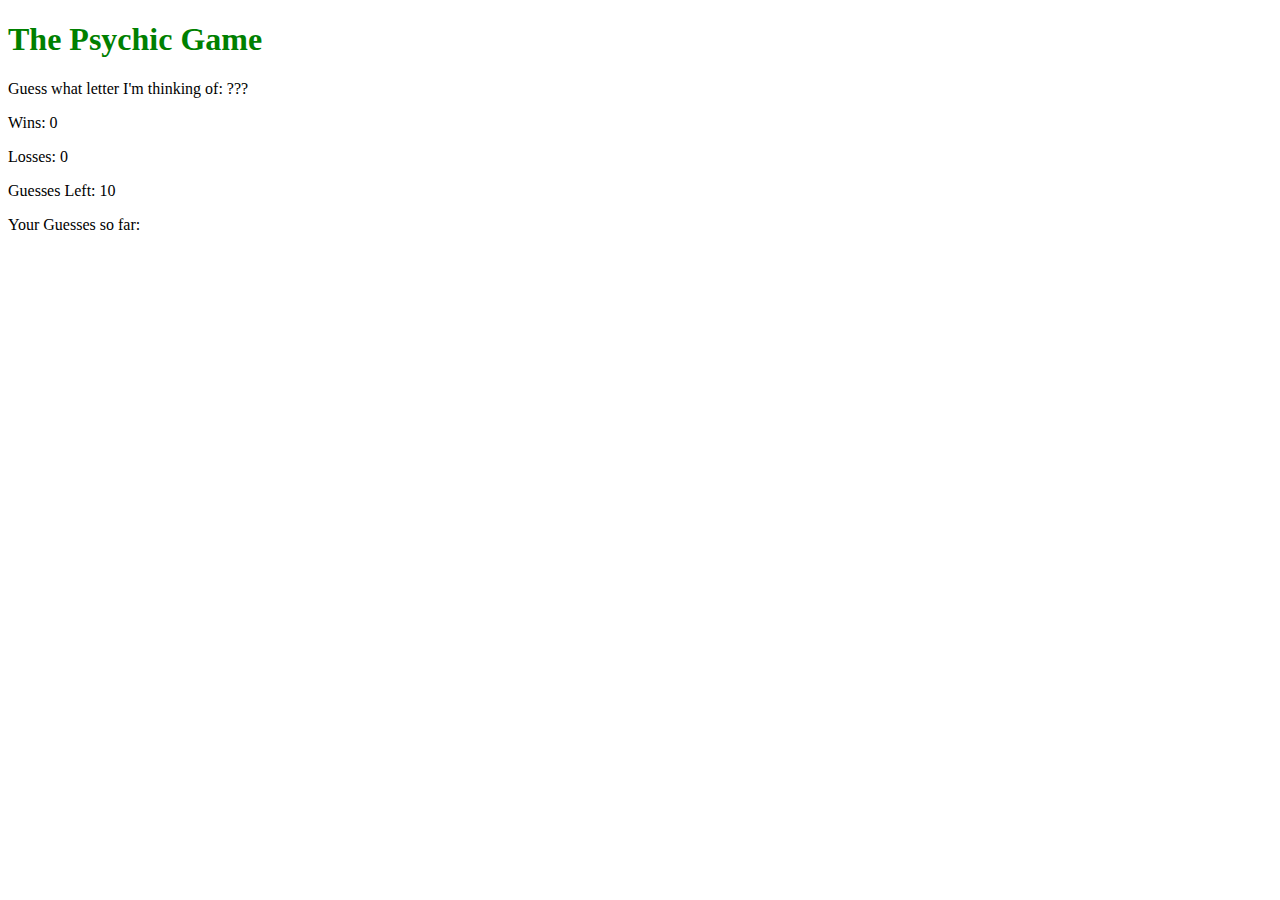
==== index_psychicGame.html @ 837301b1 "adding files, some bugs exist" ====
<!DOCTYPE html>
<html lang="us">
<head>
  <meta charset="utf-8">
  <meta http-equiv="X-UA-Compatible" content="IE=edge">
  <title>Hang Man</title>
  <meta name="viewport" content="width=device-width, initial-scale=1">
  <link rel="stylesheet" type="text/css" media="screen" href="CSS/simpleGame.css">
  <!-- <script src="main.js"></script> -->
</head>
<body>
  <div class="container">
    <h1>The Psychic Game</h1>
    
    <p>Guess what letter I'm thinking of: <span id='answer'></span></p>
    <!-- <button type="button">Play Again!</button> -->
    <p>Wins: <span id='wins'>0</span></p>
    <p>Losses: <span id='losses'> 0 </span></p>
    <p>Guesses Left: <span id='guessesLeft'>10</span></p>
    <p> Your Guesses so far: <span id='soFar'> </span></p>
  </div>
 

    <script type="text/javascript">
    var letterArr = ['a', 'b', 'c', 'd','e','f'];
    // var letterArr =  function (charA, charZ) {
    //   var a = [], i = charA.charCodeAt(0), j = charZ.charCodeAt(0);
    //   for (; i <= j; ++i) {
    //     a.push(String.fromCharCode(i));
    //   }
    //   return a;
    //   console.log(a);
    // };

    var randomNum;
    var randomLetter;
    var wins = 0;
    var losses = 0;
     var guessesLeft;
    var guessesSoFarArr = [];
    var s = ' ';
    var letterPressed;
    var rL;
    
    
   // functions*********************************
      function startGame() {
        var randomNum = Math.floor(Math.random() * letterArr.length);
        randomLetter = letterArr[randomNum];
        console.log(randomLetter);
        // document.querySelector('#answer').classList.remove('answer');

        //reset
        //guesses Left shows only even numbers;
        guessesLeft = 11;
        guessesSoFarArr.length = 0;
        ////does not work - shows not empty array but some last guessed letters;
        guessesSoFarArr = [];
        guessesSoFar();

        //changing html
        document.querySelector('#answer').innerHTML = '???';
        document.querySelector('#wins').innerHTML = wins;
        document.querySelector('#losses').innerHTML = losses;
      }
      startGame();
      
      //creating array of pressed letters
      function guessesSoFar() {
        guessesSoFarArr.push(letterPressed);
        s = guessesSoFarArr.join(' ');
        document.querySelector('#soFar').innerHTML = s;
        checkLetter(letterPressed);
      } 

      function checkLetter(letter) {
          if (randomLetter == letterPressed) {
            var rL = document.querySelector('#answer');
            //does not work
            // rL.innerHTML = "You Win! Letter " + randomLetter;
            rL.classList.add('answer');
            alert('You Win. The Letter is ' + randomLetter);
            
            wins++;
            document.querySelector('#wins').innerHTML = wins;
            startGame();
            
        } else {
          guessesLeft--;
          document.querySelector('#guessesLeft').innerHTML = guessesLeft;
          guessesLeftZero(guessesLeft);
        }
    }

    //when no gueses left
    function guessesLeftZero(guessesLeft) {
      if (guessesLeft <= 0) {
        confirm('You Lose! Try Again?');
          losses++;
          document.querySelector('#losses').innerHTML = losses;
        startGame();
      }
    }

   // main process********************************
      //initiate the code first time
      document.onkeyup = function(event) {
      letterPressed = event.key;
      checkLetter(letterPressed);
      guessesSoFar();
      // console.log(letterPressed);
  }
  
    </script>

</body>
</html>
---- CSS/simpleGame.css ----
.answer {
color: red;
font-size: 1.2rem;
text-transform: uppercase;

}
h1 {
  color: green;
}
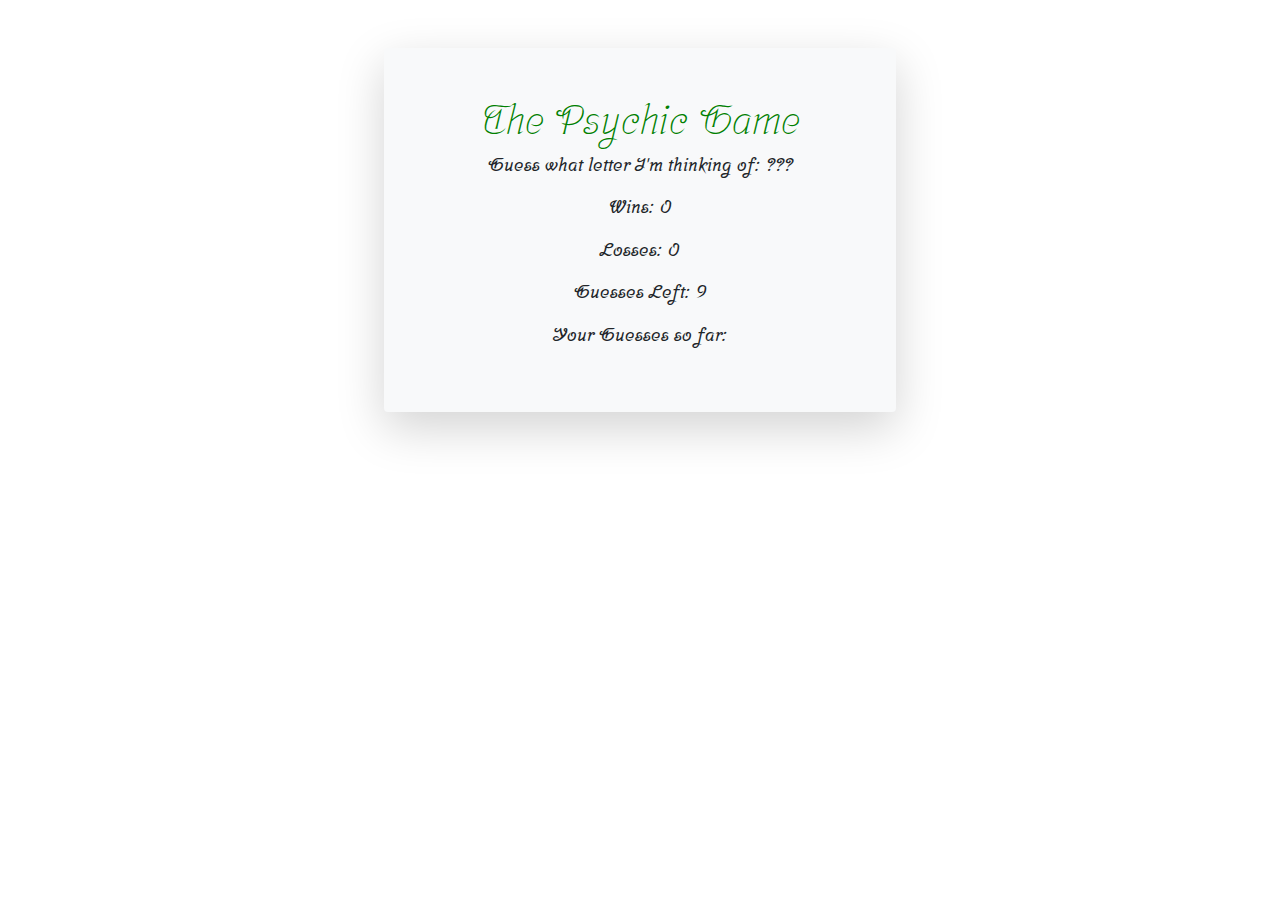
==== commit 63c0295d: "js with bugs, need help" ====
--- a/index_psychicGame.html
+++ b/index_psychicGame.html
@@ -5,19 +5,24 @@
   <meta http-equiv="X-UA-Compatible" content="IE=edge">
   <title>Hang Man</title>
   <meta name="viewport" content="width=device-width, initial-scale=1">
+  <!-- <link rel="stylesheet" type="text/css" href="Assets/CSS/reset.css"> -->
+  <link rel="stylesheet" href="https://stackpath.bootstrapcdn.com/bootstrap/4.3.1/css/bootstrap.min.css"
+    integrity="sha384-ggOyR0iXCbMQv3Xipma34MD+dH/1fQ784/j6cY/iJTQUOhcWr7x9JvoRxT2MZw1T" crossorigin="anonymous">
   <link rel="stylesheet" type="text/css" media="screen" href="CSS/simpleGame.css">
-  <!-- <script src="main.js"></script> -->
+  
+  <link href="https://fonts.googleapis.com/css?family=Srisakdi:400,700" rel="stylesheet">
+  
 </head>
 <body>
-  <div class="container">
-    <h1>The Psychic Game</h1>
-    
-    <p>Guess what letter I'm thinking of: <span id='answer'></span></p>
-    <!-- <button type="button">Play Again!</button> -->
-    <p>Wins: <span id='wins'>0</span></p>
-    <p>Losses: <span id='losses'> 0 </span></p>
-    <p>Guesses Left: <span id='guessesLeft'>10</span></p>
-    <p> Your Guesses so far: <span id='soFar'> </span></p>
+  <div class="container shadow-lg rounded bg-light">
+    <div class='raw text-center m-5 py-5'>
+      <h1>The Psychic Game</h1>
+      <p>Guess what letter I'm thinking of: <span id='answer'></span></p>
+      <p>Wins: <span id='wins'></span></p>
+      <p>Losses: <span id='losses'> </span></p>
+      <p>Guesses Left: <span id='guessesLeft'>10</span></p>
+      <p> Your Guesses so far: <span id='soFar'> </span></p>
+    </div>
   </div>
  
 
@@ -37,10 +42,11 @@
     var wins = 0;
     var losses = 0;
      var guessesLeft;
-    var guessesSoFarArr = [];
-    var s = ' ';
+    var guessesSoFarArr;
+    var s = '';
     var letterPressed;
     var rL;
+   
     
     
    // functions*********************************
@@ -52,8 +58,8 @@
 
         //reset
         //guesses Left shows only even numbers;
-        guessesLeft = 11;
-        guessesSoFarArr.length = 0;
+        guessesLeft = 10;
+        // guessesSoFarArr.length = 0;
         ////does not work - shows not empty array but some last guessed letters;
         guessesSoFarArr = [];
         guessesSoFar();
@@ -67,20 +73,20 @@
       
       //creating array of pressed letters
       function guessesSoFar() {
+        checkLetter(letterPressed);
         guessesSoFarArr.push(letterPressed);
         s = guessesSoFarArr.join(' ');
         document.querySelector('#soFar').innerHTML = s;
-        checkLetter(letterPressed);
       } 
 
-      function checkLetter(letter) {
-          if (randomLetter == letterPressed) {
-            var rL = document.querySelector('#answer');
+      function checkLetter(l) {
+        
+          if (randomLetter === letterPressed) {
+            // var rL = document.querySelector('#answer');
             //does not work
             // rL.innerHTML = "You Win! Letter " + randomLetter;
-            rL.classList.add('answer');
+            // rL.classList.add('answer');
             alert('You Win. The Letter is ' + randomLetter);
-            
             wins++;
             document.querySelector('#wins').innerHTML = wins;
             startGame();
@@ -105,13 +111,16 @@
    // main process********************************
       //initiate the code first time
       document.onkeyup = function(event) {
-      letterPressed = event.key;
-      checkLetter(letterPressed);
-      guessesSoFar();
-      // console.log(letterPressed);
-  }
-  
-    </script>
+        letterPressed = event.key;
+        checkLetter(letterPressed);
+        guessesSoFar();
+        }  
+     //checking that only lower case letter pressed - does not work
+  //     if (event.key >= 97 && event.key <= 122) {
+  //       alert('Please enter only lower case letters');
+  // }
+</script>
+
 
 </body>
 </html>--- a/CSS/simpleGame.css
+++ b/CSS/simpleGame.css
@@ -1,3 +1,12 @@
+body {
+font-family: 'Srisakdi', cursive;
+font-weight: 700;
+}
+
+.container {
+  width: 40%;
+  font-size: 1.1rem;
+}
 .answer {
 color: red;
 font-size: 1.2rem;
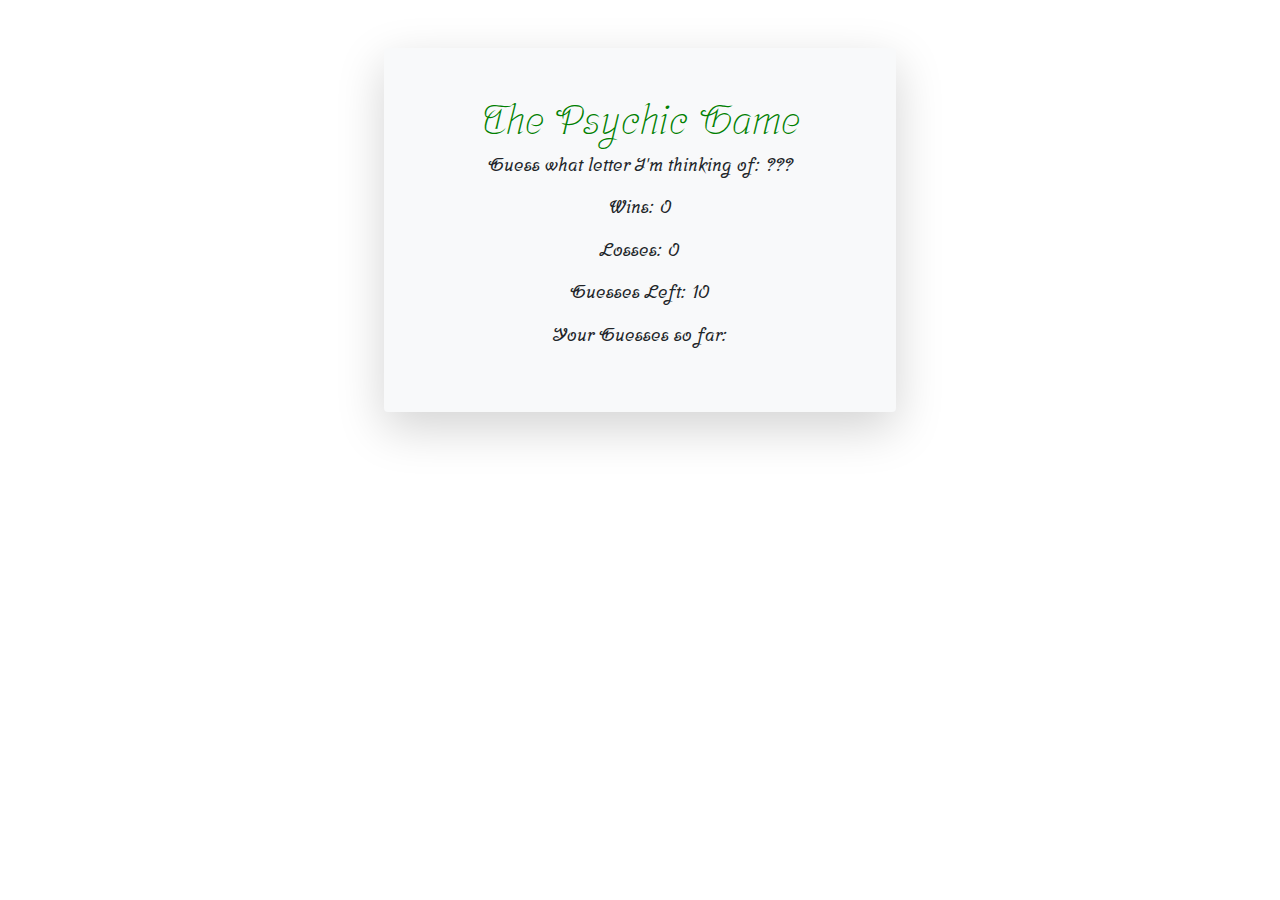
==== commit 6a29b8ac: "guessesSoFar arr does not work properly" ====
--- a/index_psychicGame.html
+++ b/index_psychicGame.html
@@ -62,18 +62,19 @@
         // guessesSoFarArr.length = 0;
         ////does not work - shows not empty array but some last guessed letters;
         guessesSoFarArr = [];
-        guessesSoFar();
+        // guessesSoFar();
 
         //changing html
         document.querySelector('#answer').innerHTML = '???';
         document.querySelector('#wins').innerHTML = wins;
         document.querySelector('#losses').innerHTML = losses;
+        document.getElementById("soFar").innerHTML = "";
       }
       startGame();
       
       //creating array of pressed letters
       function guessesSoFar() {
-        checkLetter(letterPressed);
+        // checkLetter(letterPressed);
         guessesSoFarArr.push(letterPressed);
         s = guessesSoFarArr.join(' ');
         document.querySelector('#soFar').innerHTML = s;
@@ -92,8 +93,7 @@
             startGame();
             
         } else {
-          guessesLeft--;
-          document.querySelector('#guessesLeft').innerHTML = guessesLeft;
+          guessesSoFar();
           guessesLeftZero(guessesLeft);
         }
     }
@@ -105,6 +105,9 @@
           losses++;
           document.querySelector('#losses').innerHTML = losses;
         startGame();
+      } else {
+        guessesLeft--;
+        document.querySelector('#guessesLeft').innerHTML = guessesLeft;
       }
     }
 
@@ -113,7 +116,7 @@
       document.onkeyup = function(event) {
         letterPressed = event.key;
         checkLetter(letterPressed);
-        guessesSoFar();
+        // guessesSoFar();
         }  
      //checking that only lower case letter pressed - does not work
   //     if (event.key >= 97 && event.key <= 122) {
